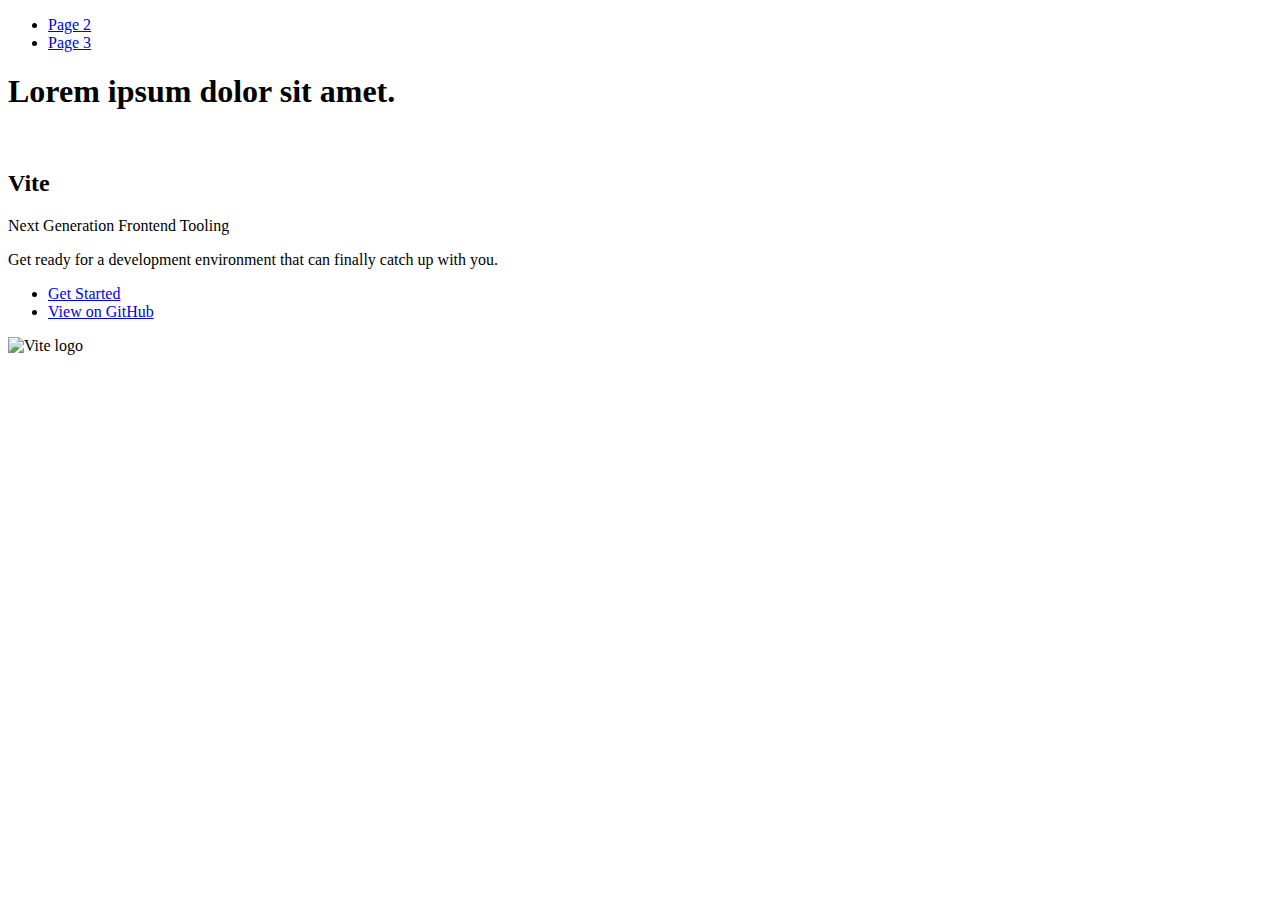
==== index.html @ aa596f79 "Deploying to gh-pages from @ Sashaaapp/goit-js-hw-09@8f4f704c70e268790225708be835cd7966625a52 🚀" ====
<!DOCTYPE html>
<html lang="en">
  <head>
    <meta charset="UTF-8" />
    <link rel="icon" type="image/svg+xml" href="/vanilla-app-template/favicon.svg" />
    <meta name="viewport" content="width=device-width, initial-scale=1.0" />
    <title>Vanilla App Template</title>
    
    <script type="module" crossorigin src="/vanilla-app-template/commonHelpers.js"></script>
    <link rel="stylesheet" href="/vanilla-app-template/assets/index-10c40100.css">
  </head>
  <body>
    <header class="header">
  <nav class="nav">
    <ul class="nav-list">
      <li class="nav-item">
        <a href="./page-2.html" class="nav-link">Page 2</a>
      </li>

      <li class="nav-item">
        <a href="./page-3.html" class="nav-link">Page 3</a>
      </li>
    </ul>
  </nav>
</header>


    <section>
      <h1>Lorem ipsum dolor sit amet.</h1>
      <!-- Path to images as from index.html file -->
      <img src="/vanilla-app-template/assets/javascript-8dac5379.svg" alt="" />
    </section>

    <!-- Loads the specified .html file -->
    <section class="vite-promo">
  <div class="container">
    <div class="wrapper">
      <h2 class="title">
        <span class="gradient">Vite</span>
      </h2>
      <p class="text">Next Generation Frontend Tooling</p>
      <p class="tagline">
        Get ready for a development environment that can finally catch up with
        you.
      </p>

      <ul class="actions">
        <li class="action">
          <a
            class="link"
            href="https://vitejs.dev/guide/"
            target="_blank"
            rel="noopener noreferrer"
            >Get Started</a
          >
        </li>
        <li class="action">
          <a
            class="link"
            href="https://github.com/vitejs/vite"
            target="_blank"
            rel="noopener noreferrer"
            >View on GitHub</a
          >
        </li>
      </ul>
    </div>

    <div class="thumb">
      <!-- Path to images as from index.html file -->
      <img
        class="pic"
        src="/vanilla-app-template/assets/vite-logo-51249ca9.png"
        alt="Vite logo"
        width="640"
        height="640"
      />
    </div>
  </div>
</section>


    
  </body>
</html>
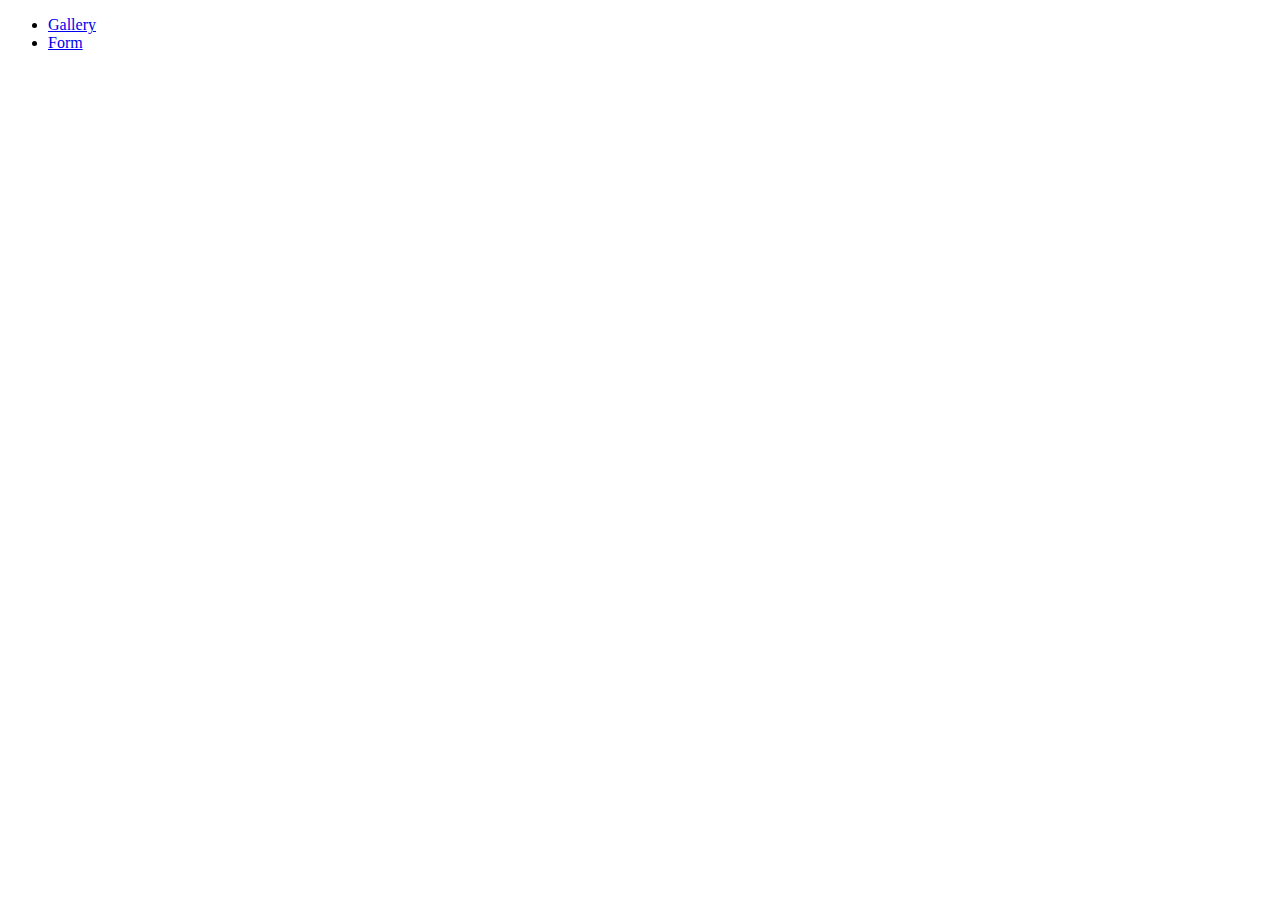
==== commit fdca2e8a: "Deploying to gh-pages from @ Sashaaapp/goit-js-hw-09@01d80e67a1a1e37ca8dbc4e16ba13626006e78d8 🚀" ====
--- a/index.html
+++ b/index.html
@@ -1,85 +1,16 @@
 <!DOCTYPE html>
-<html lang="en">
+<html lang="ru">
   <head>
     <meta charset="UTF-8" />
-    <link rel="icon" type="image/svg+xml" href="/vanilla-app-template/favicon.svg" />
+    <meta http-equiv="X-UA-Compatible" content="IE=edge" />
     <meta name="viewport" content="width=device-width, initial-scale=1.0" />
-    <title>Vanilla App Template</title>
-    
-    <script type="module" crossorigin src="/vanilla-app-template/commonHelpers.js"></script>
-    <link rel="stylesheet" href="/vanilla-app-template/assets/index-10c40100.css">
+    <title>Homework 9</title>
+    <link rel="stylesheet" href="css/common.css" />
   </head>
   <body>
-    <header class="header">
-  <nav class="nav">
-    <ul class="nav-list">
-      <li class="nav-item">
-        <a href="./page-2.html" class="nav-link">Page 2</a>
-      </li>
-
-      <li class="nav-item">
-        <a href="./page-3.html" class="nav-link">Page 3</a>
-      </li>
+    <ul>
+      <li><a href="./1-gallery.html">Gallery</a></li>
+      <li><a href="./2-form.html">Form</a></li>
     </ul>
-  </nav>
-</header>
-
-
-    <section>
-      <h1>Lorem ipsum dolor sit amet.</h1>
-      <!-- Path to images as from index.html file -->
-      <img src="/vanilla-app-template/assets/javascript-8dac5379.svg" alt="" />
-    </section>
-
-    <!-- Loads the specified .html file -->
-    <section class="vite-promo">
-  <div class="container">
-    <div class="wrapper">
-      <h2 class="title">
-        <span class="gradient">Vite</span>
-      </h2>
-      <p class="text">Next Generation Frontend Tooling</p>
-      <p class="tagline">
-        Get ready for a development environment that can finally catch up with
-        you.
-      </p>
-
-      <ul class="actions">
-        <li class="action">
-          <a
-            class="link"
-            href="https://vitejs.dev/guide/"
-            target="_blank"
-            rel="noopener noreferrer"
-            >Get Started</a
-          >
-        </li>
-        <li class="action">
-          <a
-            class="link"
-            href="https://github.com/vitejs/vite"
-            target="_blank"
-            rel="noopener noreferrer"
-            >View on GitHub</a
-          >
-        </li>
-      </ul>
-    </div>
-
-    <div class="thumb">
-      <!-- Path to images as from index.html file -->
-      <img
-        class="pic"
-        src="/vanilla-app-template/assets/vite-logo-51249ca9.png"
-        alt="Vite logo"
-        width="640"
-        height="640"
-      />
-    </div>
-  </div>
-</section>
-
-
-    
   </body>
 </html>
